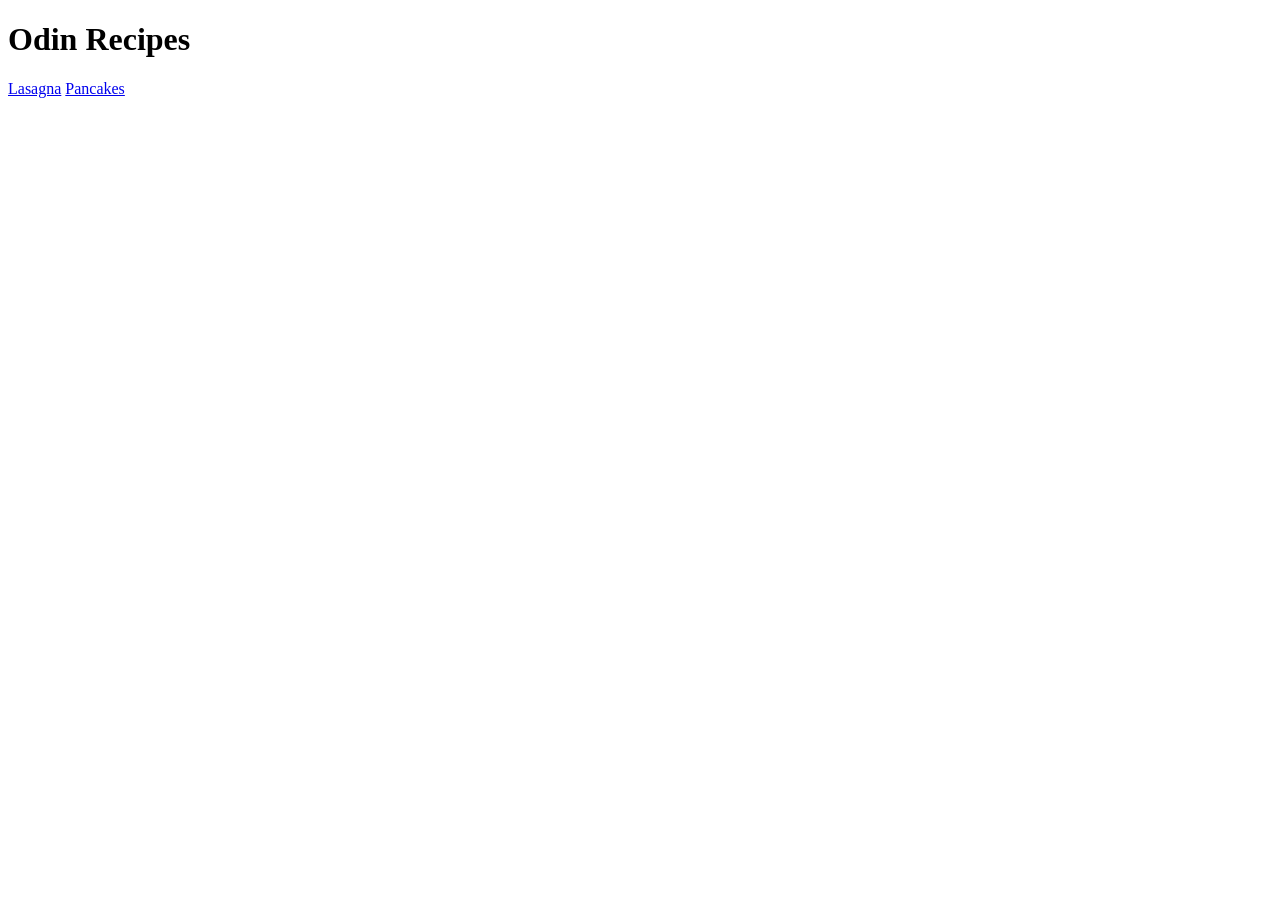
==== index.html @ 4ca5f18e "Update index.html" ====
<!DOCTYPE html>
<html>
    <head>
    </head>
    <body>
        <h1>Odin Recipes</h1>
        <a href="recipes/lasagna.html">Lasagna</a>
        <a href="recipes/pancakes.html">Pancakes</a>
    </body>
</html>
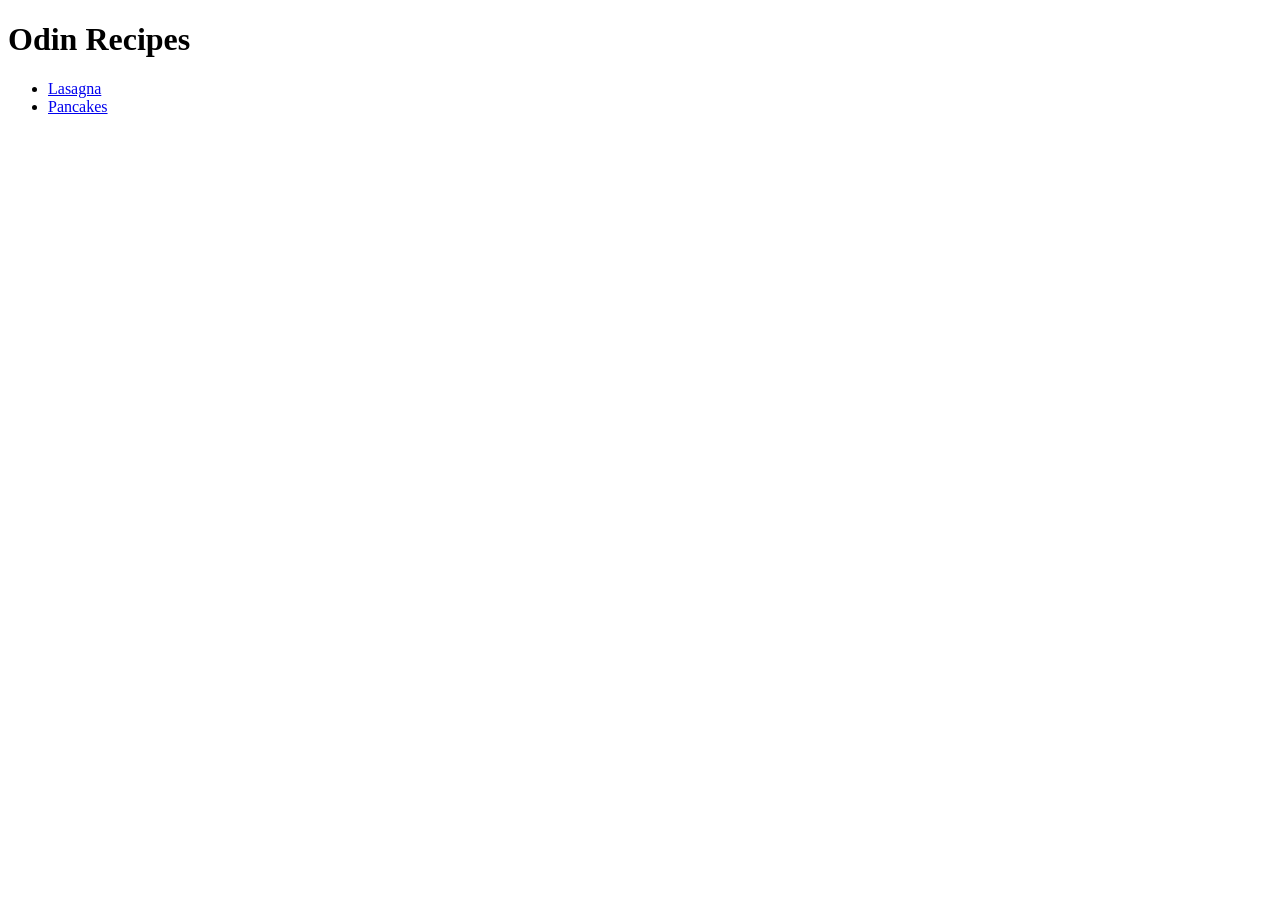
==== commit 834241d8: "Update index.html" ====
--- a/index.html
+++ b/index.html
@@ -4,7 +4,9 @@
     </head>
     <body>
         <h1>Odin Recipes</h1>
-        <a href="recipes/lasagna.html">Lasagna</a>
-        <a href="recipes/pancakes.html">Pancakes</a>
+        <ul>
+            <li><a href="recipes/lasagna.html">Lasagna</a></li>
+            <li><a href="recipes/pancakes.html">Pancakes</a></li>
+        </ul>
     </body>
 </html>
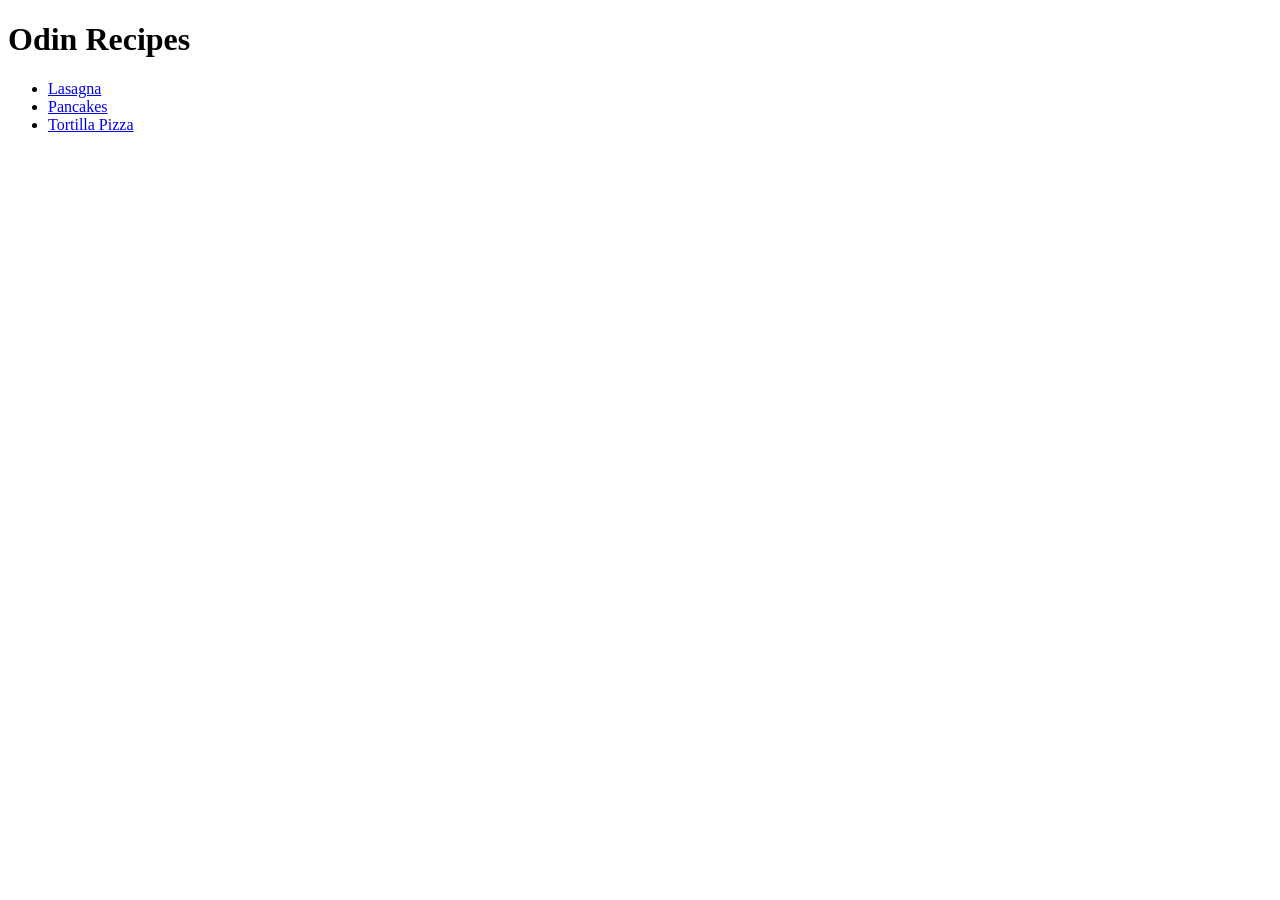
==== commit d9f7eeff: "Update index.html" ====
--- a/index.html
+++ b/index.html
@@ -7,6 +7,7 @@
         <ul>
             <li><a href="recipes/lasagna.html">Lasagna</a></li>
             <li><a href="recipes/pancakes.html">Pancakes</a></li>
+            <li><a href="recipes/tortilla_pizza.html">Tortilla Pizza</a></li>
         </ul>
     </body>
 </html>
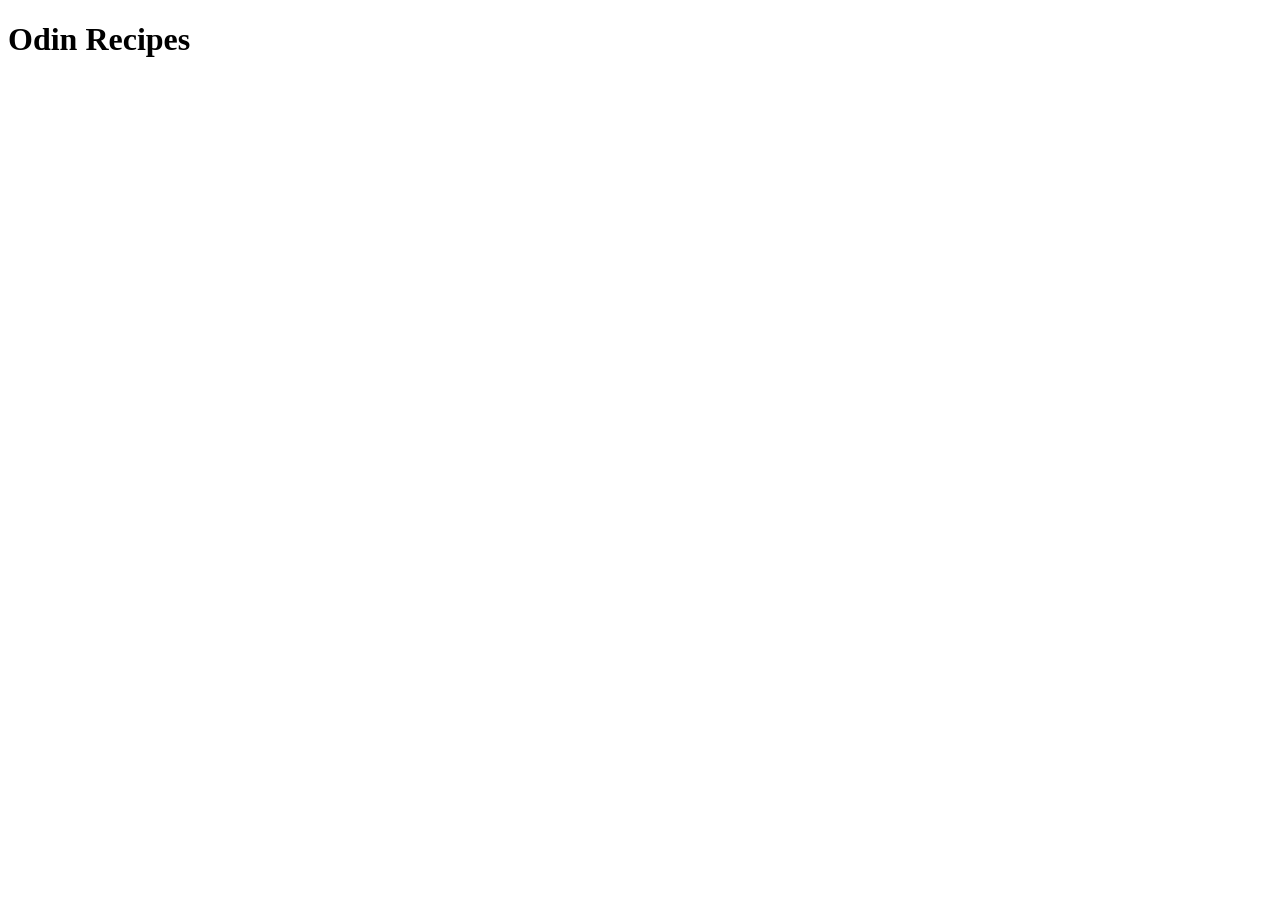
==== commit dd58abb6: "Create initial structure for index.html" ====
--- a/index.html
+++ b/index.html
@@ -1,13 +1,11 @@
 <!DOCTYPE html>
-<html>
+<html lang="en">
     <head>
+        <meta charset="UTF-8">
+        <meta name="viewport" content="width=device-width, initial-scale=1.0">
+        <title>Odin Recipes</title>
     </head>
     <body>
         <h1>Odin Recipes</h1>
-        <ul>
-            <li><a href="recipes/lasagna.html">Lasagna</a></li>
-            <li><a href="recipes/pancakes.html">Pancakes</a></li>
-            <li><a href="recipes/tortilla_pizza.html">Tortilla Pizza</a></li>
-        </ul>
     </body>
 </html>
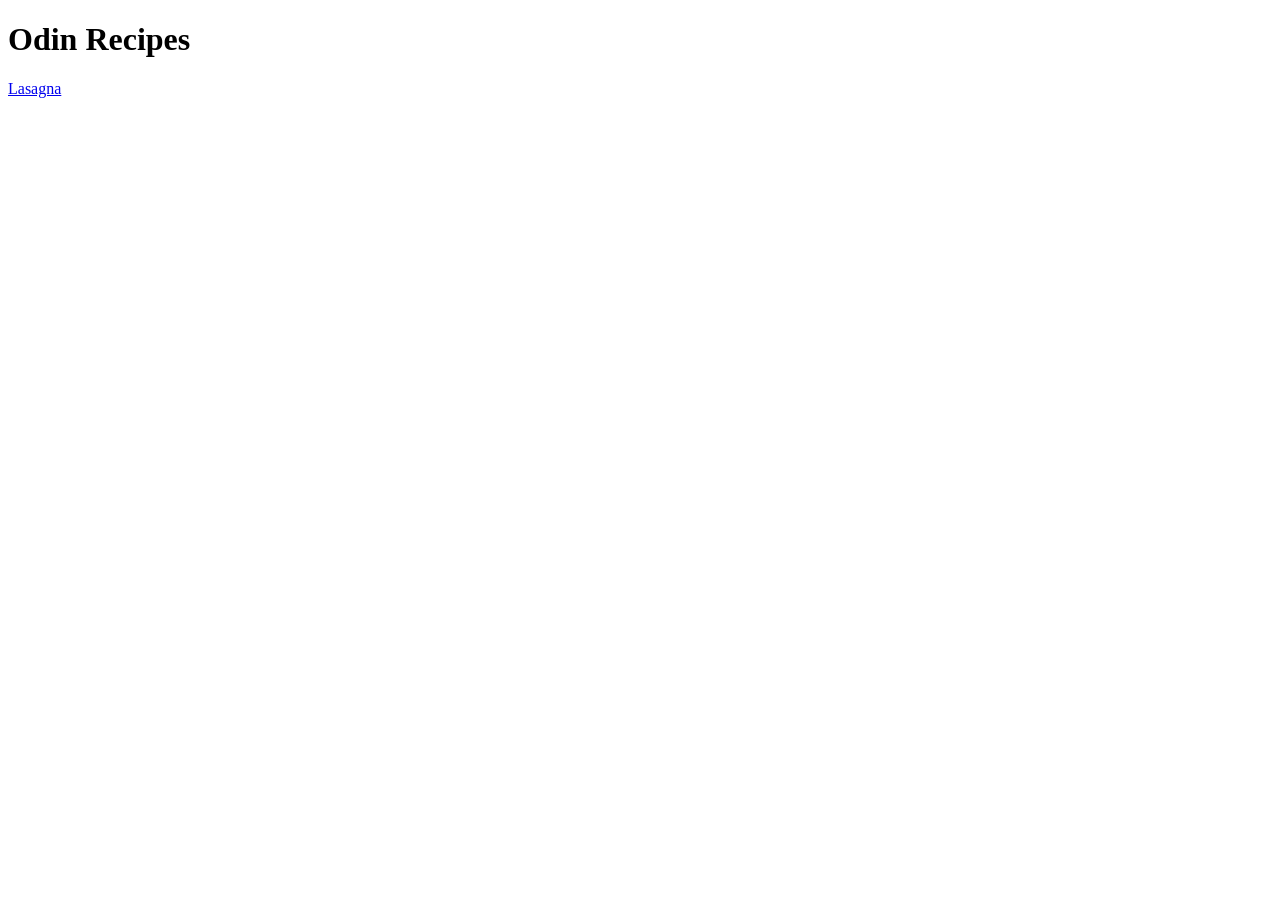
==== commit ca94f36c: "Link lasagna.html to index.html" ====
--- a/index.html
+++ b/index.html
@@ -7,5 +7,6 @@
     </head>
     <body>
         <h1>Odin Recipes</h1>
+        <a href="recipes/lasagna.html">Lasagna</a>
     </body>
 </html>
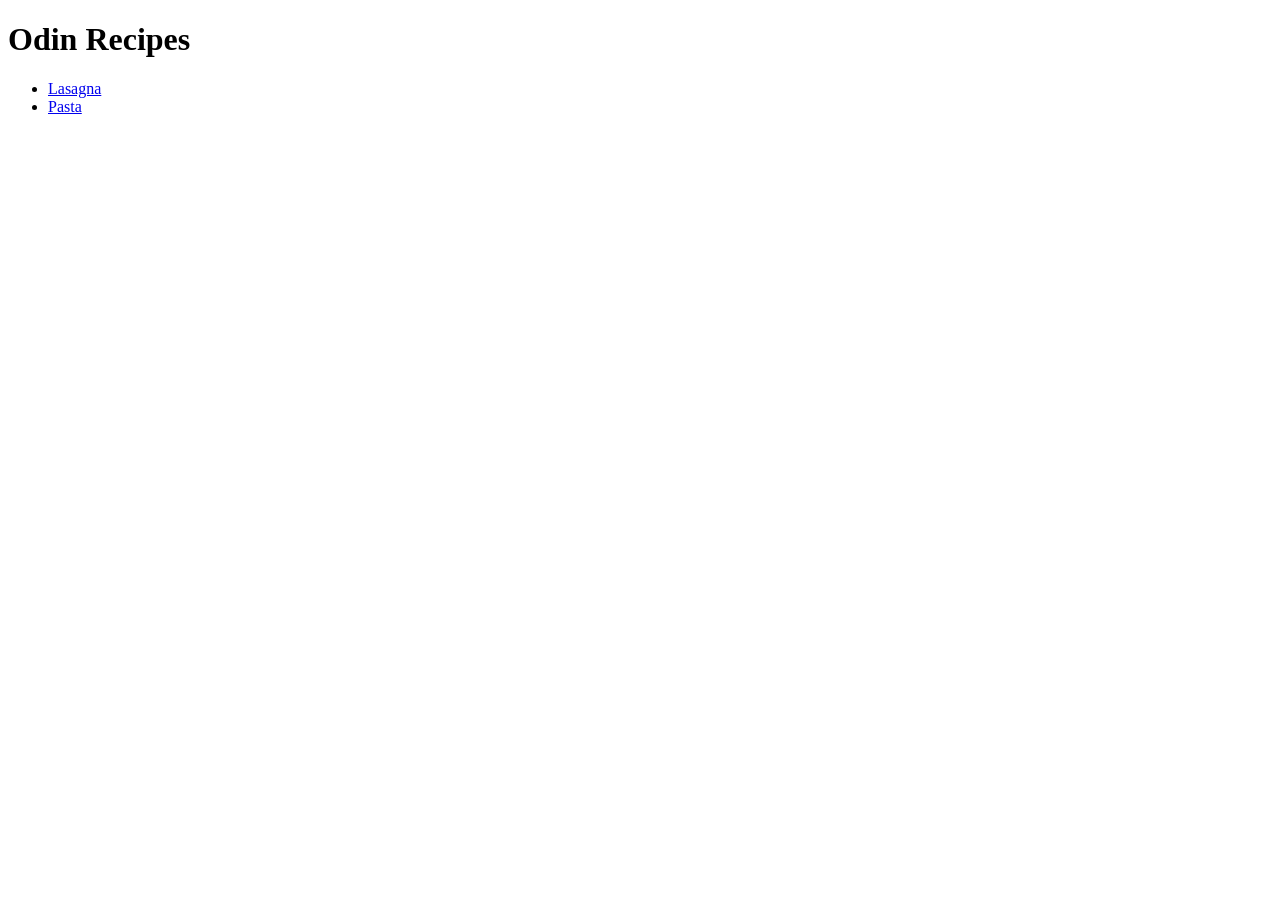
==== commit 2655604d: "Add link to pasta.html on index.html" ====
--- a/index.html
+++ b/index.html
@@ -7,6 +7,9 @@
     </head>
     <body>
         <h1>Odin Recipes</h1>
-        <a href="recipes/lasagna.html">Lasagna</a>
+        <ul>
+            <li><a href="recipes/lasagna.html">Lasagna</a></li>
+            <li><a href="recipes/pasta.html">Pasta</li>
+        </ul>
     </body>
 </html>
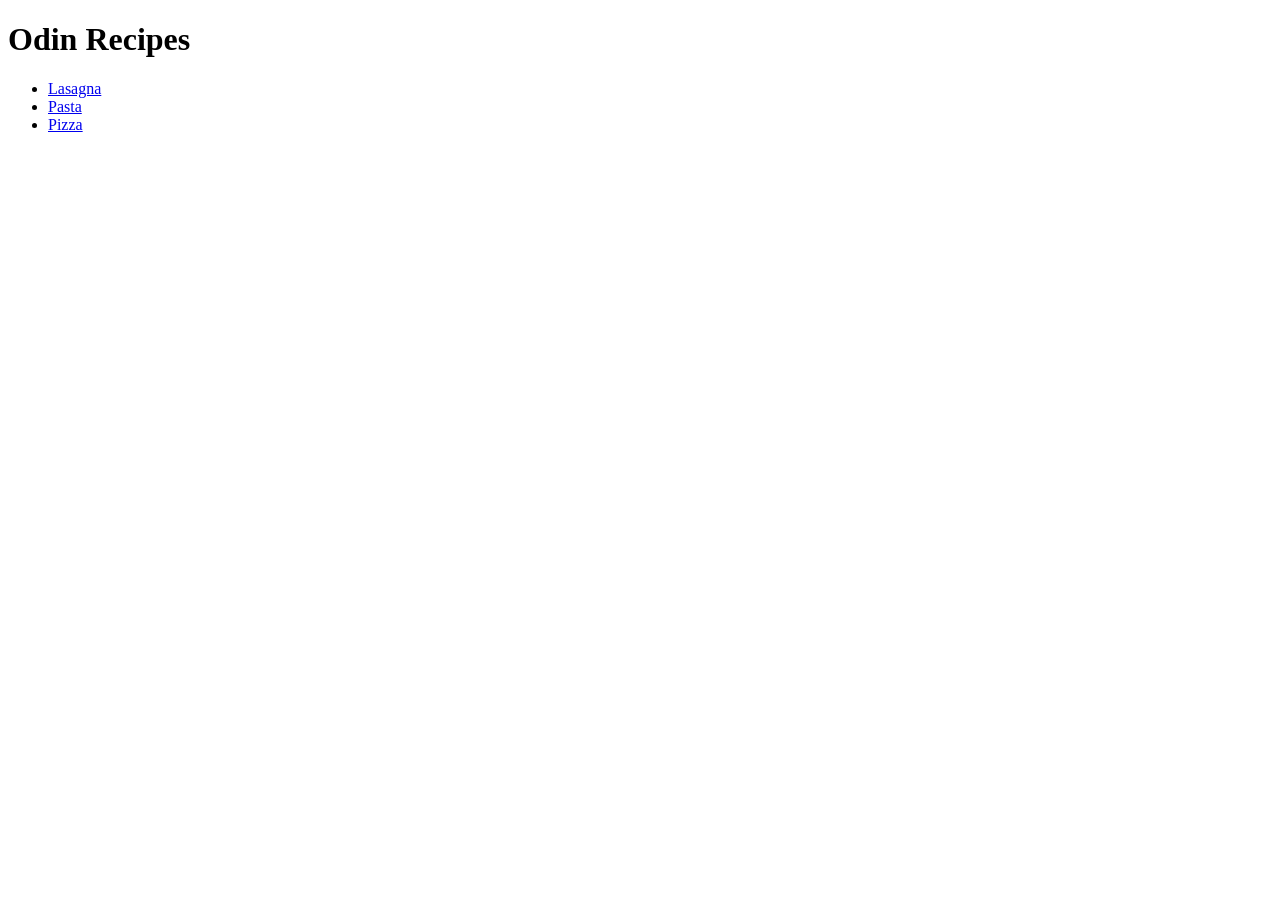
==== commit d365ef62: "Add link to pizza.html in index.html" ====
--- a/index.html
+++ b/index.html
@@ -10,6 +10,7 @@
         <ul>
             <li><a href="recipes/lasagna.html">Lasagna</a></li>
             <li><a href="recipes/pasta.html">Pasta</li>
+            <li><a href="recipes/pizza.html">Pizza</li>
         </ul>
     </body>
 </html>
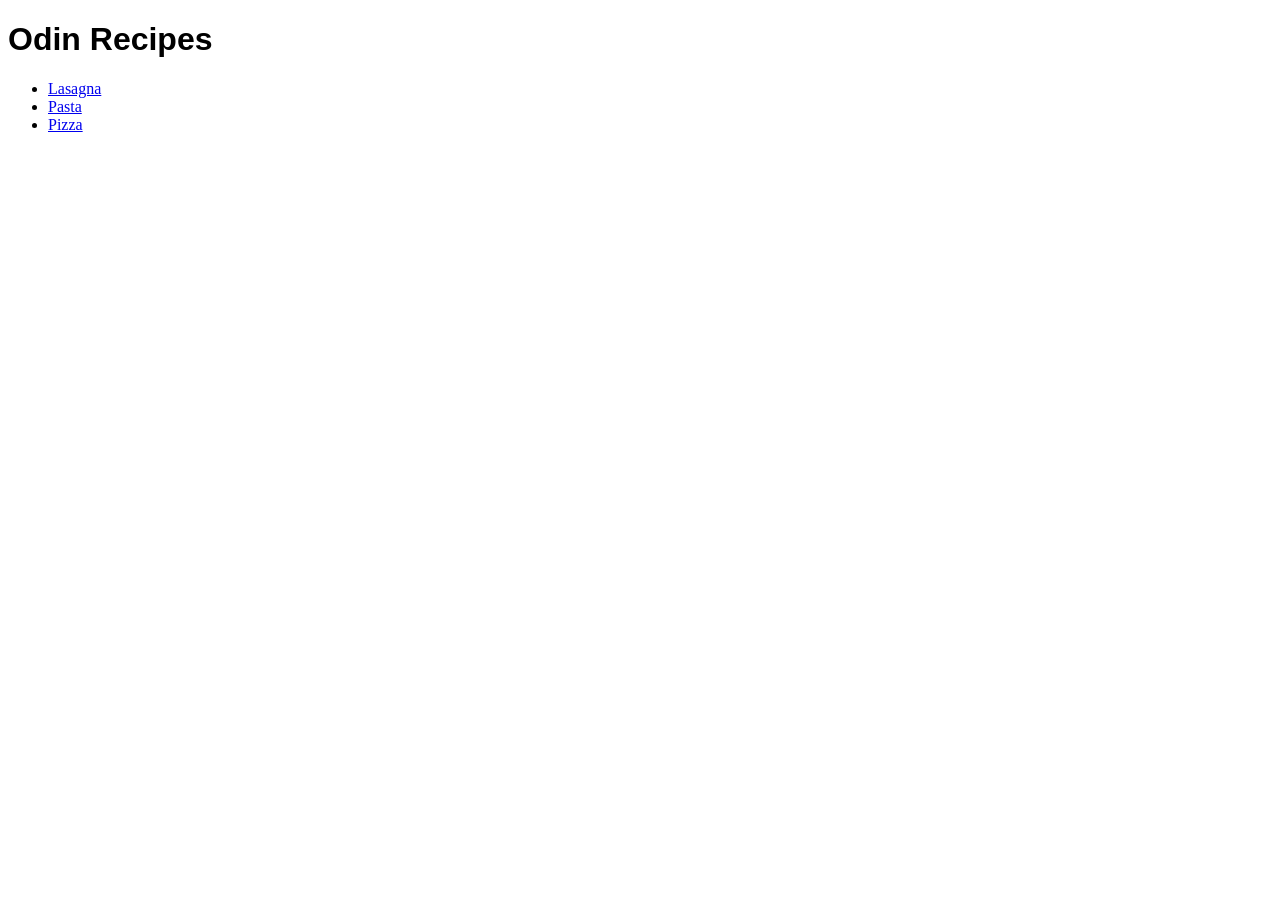
==== commit 7591a2f2: "Link index.html to style.css" ====
--- a/index.html
+++ b/index.html
@@ -4,6 +4,7 @@
         <meta charset="UTF-8">
         <meta name="viewport" content="width=device-width, initial-scale=1.0">
         <title>Odin Recipes</title>
+        <link rel="stylesheet" href="style.css">
     </head>
     <body>
         <h1>Odin Recipes</h1>
--- a/style.css
+++ b/style.css
@@ -0,0 +1,3 @@
+h1 {
+    font-family: Helvetica, Arial, sans-serif;
+}
